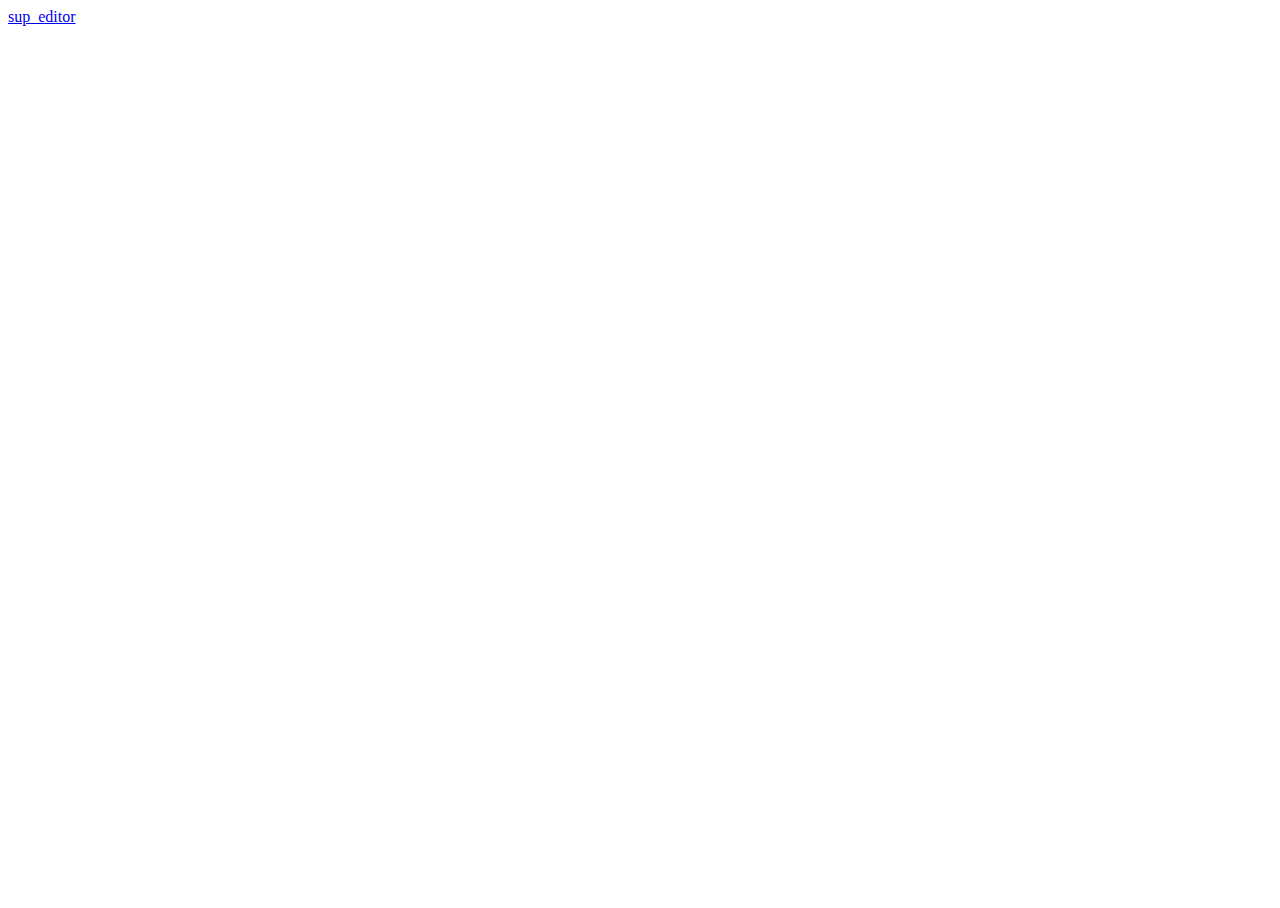
==== index.html @ 0d4a07c1 "html made" ====
<!DOCTYPE html>
<html>

<head>
  <meta charset="utf-8">
  <meta name="viewport" content="width=device-width">
  <title>replit</title>
  <link href="style.css" rel="stylesheet" type="text/css" />
</head>

<body>
  <!--Hello world
  <script src="script.js"></script>-->

  <a href="edit_supplier.html">sup_editor</a>



  <!--
  This script places a badge on your repl's full-browser view back to your repl's cover
  page. Try various colors for the theme: dark, light, red, orange, yellow, lime, green,
  teal, blue, blurple, magenta, pink!
  -->
  <script src="https://replit.com/public/js/replit-badge.js" theme="blue" defer></script>
</body>

</html>
---- style.css ----
html, body {
  height: 100%;
  width: 100%;
}
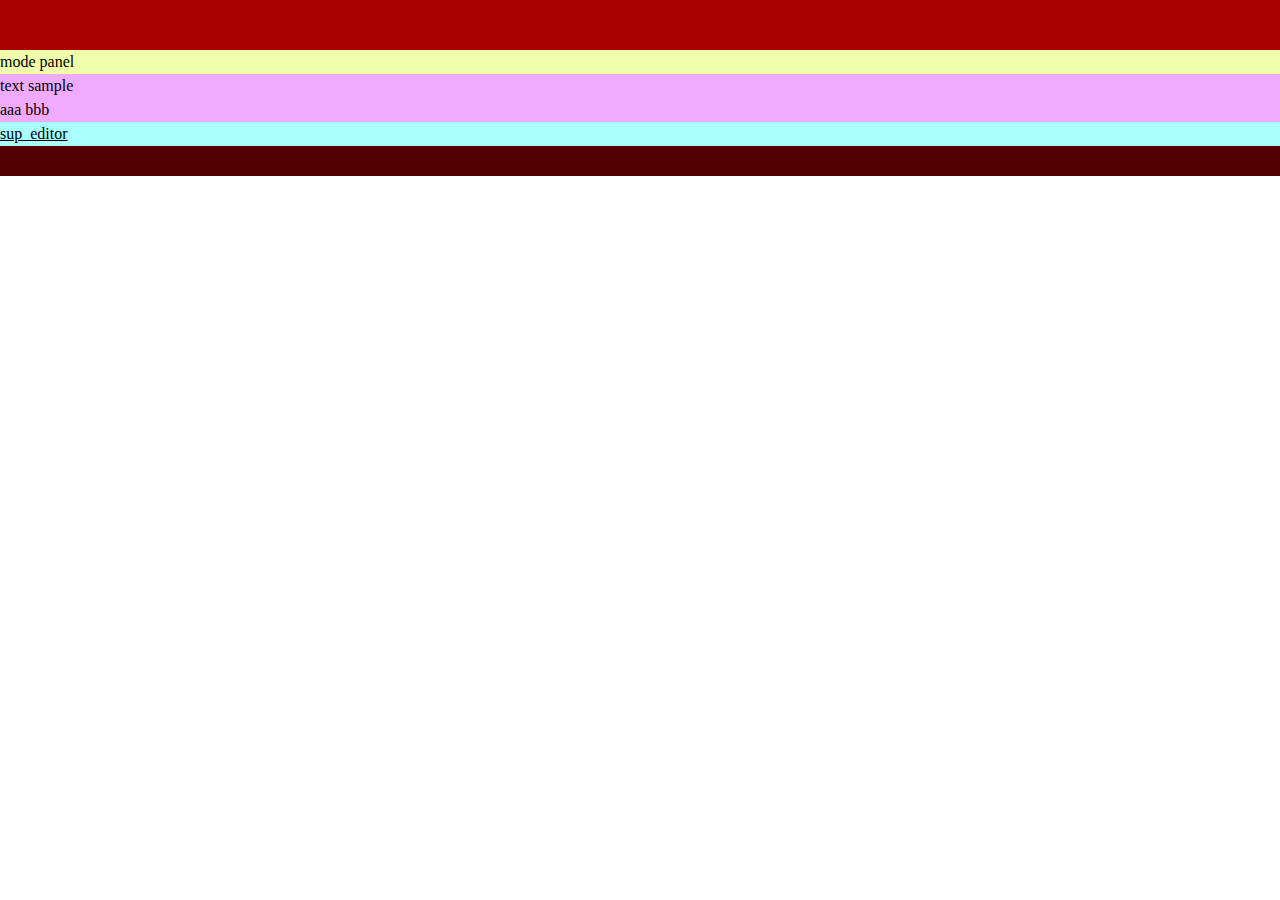
==== commit 6d449b50: "nn" ====
--- a/index.html
+++ b/index.html
@@ -6,16 +6,33 @@
   <meta name="viewport" content="width=device-width">
   <title>replit</title>
   <link href="style.css" rel="stylesheet" type="text/css" />
+  <link href="css/common.css" rel="stylesheet" type="text/css" />
 </head>
 
 <body>
   <!--Hello world
   <script src="script.js"></script>-->
-
-  <a href="edit_supplier.html">sup_editor</a>
-
-
-
+  <div class="body">
+    <div class="header"></div>
+    <div class="main">
+      <div class="mode_panel">
+        <p>mode panel</p>
+      </div>
+      <div class="form">
+        <p>text sample</p>
+        <tbody>
+          <tr>
+            <th>aaa</th>
+            <th>bbb</th>
+          </tr>
+        </tbody>
+      </div>
+      <div class="submit">
+        <a href="edit_supplier.html">sup_editor</a>
+      </div>
+    </div>
+    <div class="footer"></div>
+  </div>
   <!--
   This script places a badge on your repl's full-browser view back to your repl's cover
   page. Try various colors for the theme: dark, light, red, orange, yellow, lime, green,
--- a/css/common.css
+++ b/css/common.css
@@ -0,0 +1,31 @@
+*{
+	margin:0;
+	padding: 0;
+	line-height:1.5;	
+	color:#000000;
+}
+
+.body{
+	background-color: #00afff;
+}
+.header{
+  background-color: #aa0000;
+  height: 50px;
+}
+.main{
+  background-color: #ffffff;]
+  height: auto;
+}
+.footer{
+  background-color: #550000;
+  height: 30px;
+}
+.mode_panel{
+  background-color: #f0ffaa;
+}
+.form{
+  background-color: #f0aaff;
+}
+.submit{
+  background-color: #aaffff;
+}